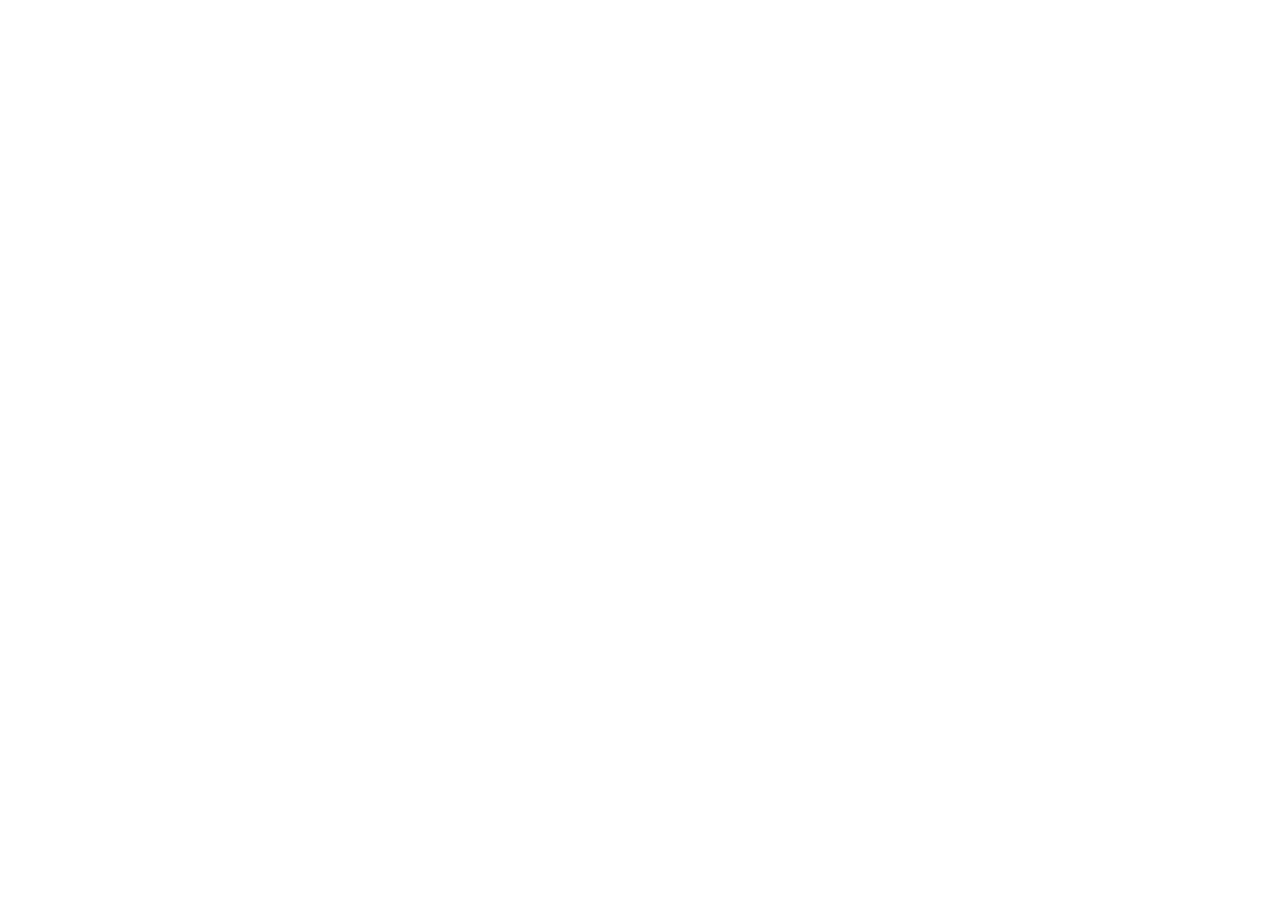
==== week02/basic-layout.html @ c741619e "Initial commit" ====
<!DOCTYPE html>
<html lang="en">
<head>
    <meta charset="UTF-8">
    <meta name="viewport" content="width=device-width, initial-scale=1.0">
    <title>placeholder</title>
</head>
<body>
    
</body>
</html>
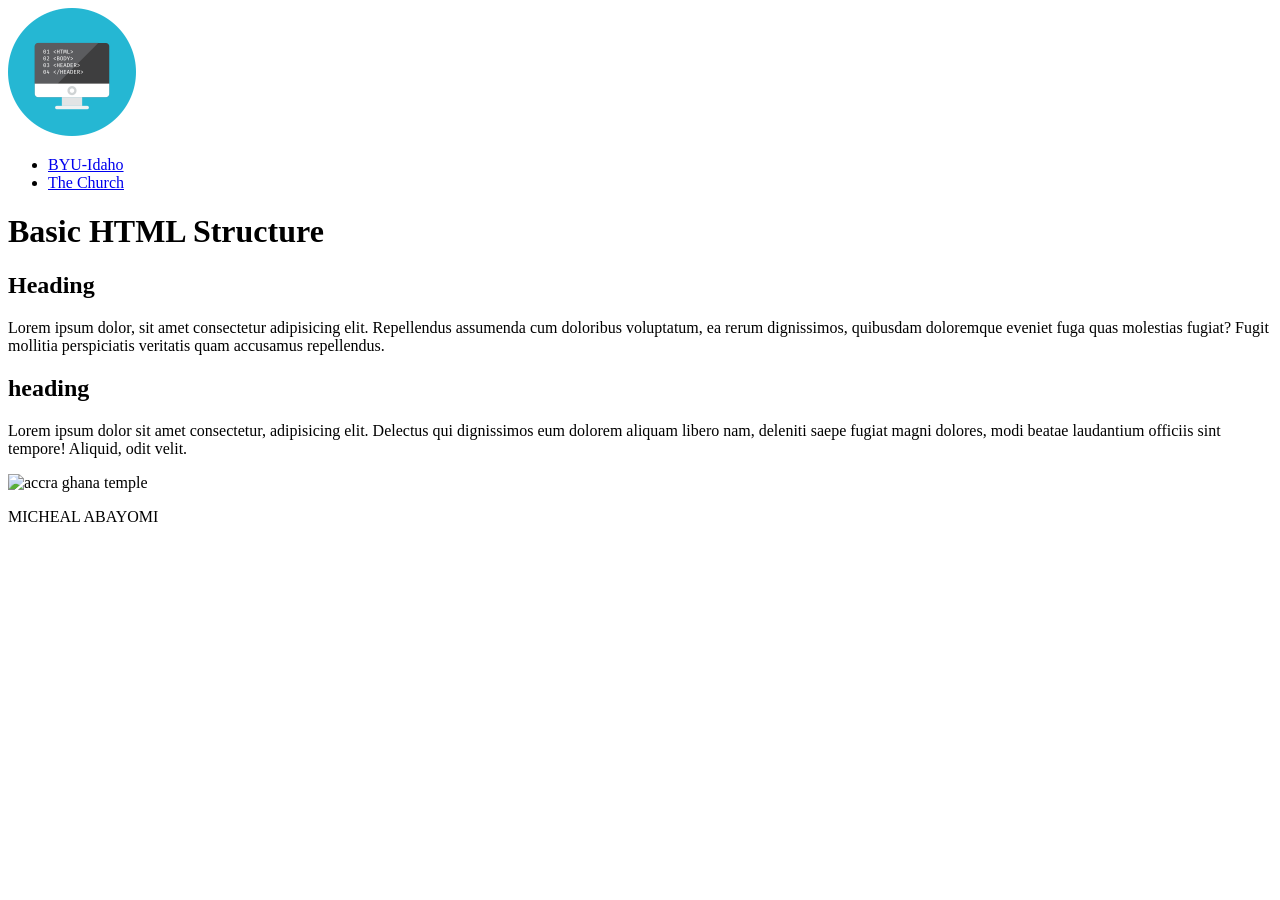
==== commit cbcb8442: "basic layout logo" ====
--- a/week02/basic-layout.html
+++ b/week02/basic-layout.html
@@ -1,11 +1,46 @@
 <!DOCTYPE html>
 <html lang="en">
+
 <head>
     <meta charset="UTF-8">
     <meta name="viewport" content="width=device-width, initial-scale=1.0">
-    <title>placeholder</title>
+    <title>Basic HTML Structure</title>
+    <meta name="description" content="A basic HTML structre example using semantin HTML elemt">
+    <meta name="author" content="Micheal Abayomi">
 </head>
+
 <body>
-    
+    <header>
+        <img src="images/basic-logo.png" alt="basic layout basic-logo" width="128" height="128">
+    </header>
+    <nav>
+        <ul>
+            <li><a href="https://byui.edu">BYU-Idaho</a></li>
+            <li><a href="https://churchofjesuschrist.org">The Church</a></li>
+        </ul>
+    </nav>
+    <main>
+        <h1>Basic HTML Structure</h1>
+        <section>
+            <h2>Heading</h2>
+            <p>Lorem ipsum dolor, sit amet consectetur adipisicing elit. Repellendus assumenda cum doloribus voluptatum,
+                ea rerum dignissimos, quibusdam doloremque eveniet fuga quas molestias fugiat? Fugit mollitia
+                perspiciatis veritatis quam accusamus repellendus.</p>
+        </section>
+        <section>
+            <h2>heading</h2>
+            <p>Lorem ipsum dolor sit amet consectetur, adipisicing elit. Delectus qui dignissimos eum dolorem aliquam
+                libero nam, deleniti saepe fugiat magni dolores, modi beatae laudantium officiis sint tempore! Aliquid,
+                odit velit.</p>
+        </section>
+    </main>
+    <aside>
+        <img src="https://content.churchofjesuschrist.org/templesldsorg/bc/Temples/photo-galleries/accra-ghana/400x250/accra-ghana-temple-759298-wallpaper.jpg"
+            alt="accra ghana temple" width="200">
+    </aside>
+    <footer>
+        <p>MICHEAL ABAYOMI</p>
+    </footer>
 </body>
+
 </html>
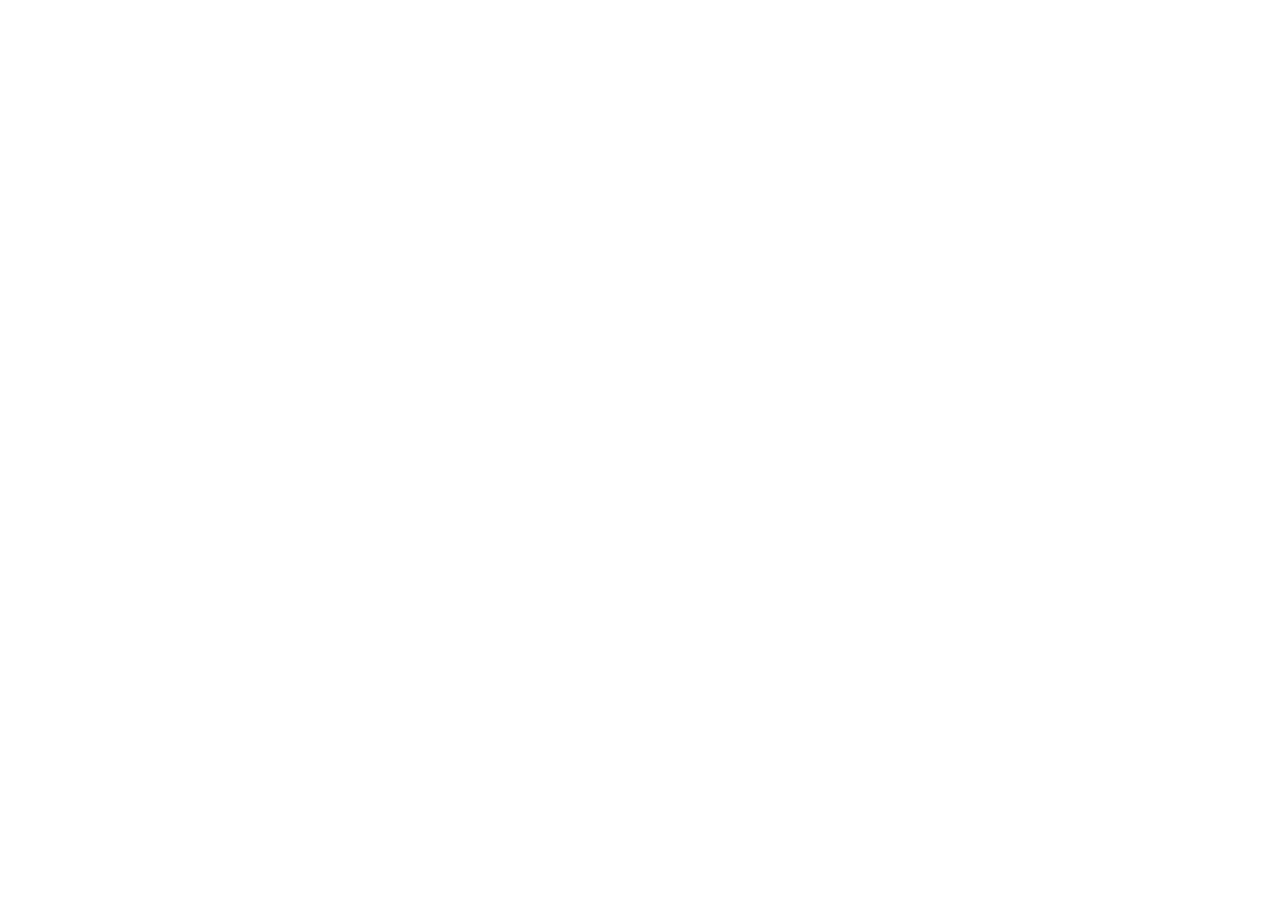
==== commit 26f7178d: "Initial commit" ====
--- a/week02/basic-layout.html
+++ b/week02/basic-layout.html
@@ -1,46 +1,11 @@
 <!DOCTYPE html>
 <html lang="en">
-
 <head>
     <meta charset="UTF-8">
     <meta name="viewport" content="width=device-width, initial-scale=1.0">
-    <title>Basic HTML Structure</title>
-    <meta name="description" content="A basic HTML structre example using semantin HTML elemt">
-    <meta name="author" content="Micheal Abayomi">
+    <title>placeholder</title>
 </head>
-
 <body>
-    <header>
-        <img src="images/basic-logo.png" alt="basic layout basic-logo" width="128" height="128">
-    </header>
-    <nav>
-        <ul>
-            <li><a href="https://byui.edu">BYU-Idaho</a></li>
-            <li><a href="https://churchofjesuschrist.org">The Church</a></li>
-        </ul>
-    </nav>
-    <main>
-        <h1>Basic HTML Structure</h1>
-        <section>
-            <h2>Heading</h2>
-            <p>Lorem ipsum dolor, sit amet consectetur adipisicing elit. Repellendus assumenda cum doloribus voluptatum,
-                ea rerum dignissimos, quibusdam doloremque eveniet fuga quas molestias fugiat? Fugit mollitia
-                perspiciatis veritatis quam accusamus repellendus.</p>
-        </section>
-        <section>
-            <h2>heading</h2>
-            <p>Lorem ipsum dolor sit amet consectetur, adipisicing elit. Delectus qui dignissimos eum dolorem aliquam
-                libero nam, deleniti saepe fugiat magni dolores, modi beatae laudantium officiis sint tempore! Aliquid,
-                odit velit.</p>
-        </section>
-    </main>
-    <aside>
-        <img src="https://content.churchofjesuschrist.org/templesldsorg/bc/Temples/photo-galleries/accra-ghana/400x250/accra-ghana-temple-759298-wallpaper.jpg"
-            alt="accra ghana temple" width="200">
-    </aside>
-    <footer>
-        <p>MICHEAL ABAYOMI</p>
-    </footer>
+    
 </body>
-
 </html>
